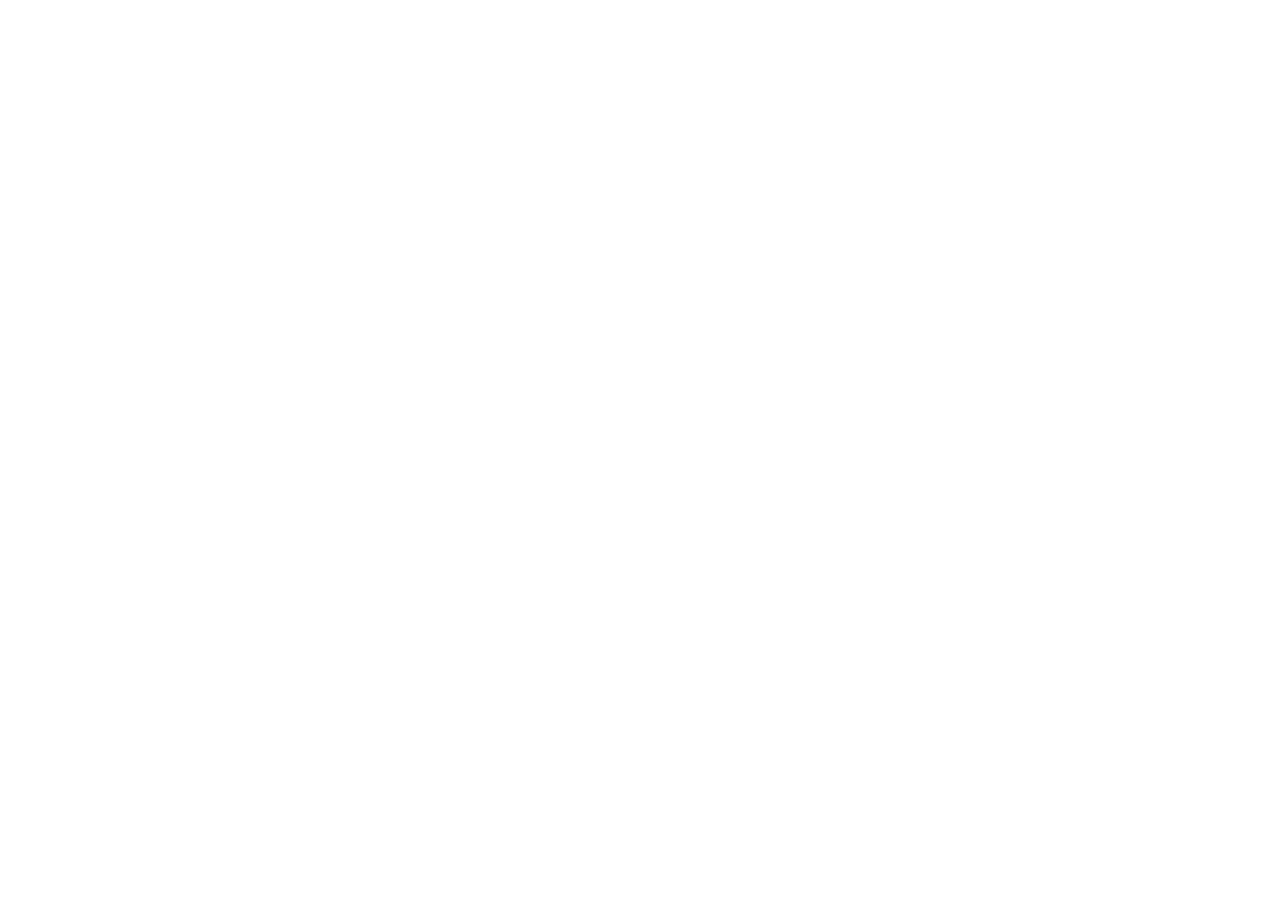
==== site/index.html @ f1890122 "updating" ====
<!doctype html>
<!--[if IEMobile 7]><html class="no-js iem7"><![endif]-->
<!--[if lt IE 7]><html class="no-js ie6" lang="en"><![endif]-->
<!--[if (IE 7)&!(IEMobile)]><html class="no-js ie7" lang="en"><![endif]-->
<!--[if (IE 8)&!(IEMobile)]><html class="no-js ie8" lang="en"><![endif]-->
<!--[if gt IE 8]><!--><html class="no-js" lang="en"><!--<![endif]-->
<!--[if (gte IE 9)|(gt IEMobile 7)]><!--><html class="no-js" lang="en"><!--<![endif]-->

<head>
	
	<title>Title</title>
	
	<!-- meta data -->
	<meta http-equiv="Content-type" content="text/html; charset=utf-8">
	<meta name="keywords" content="">
	<meta name="description" content="">
	<meta name="viewport" content="width=device-width, target-densitydpi=160dpi, initial-scale=1.0">
	
	<!-- css -->
	<link rel="stylesheet" href="/_assets/_css/screen.css">
	
	<!-- js -->
	<script src="/_assets/_js/_lib/modernizr-2.0.6.min.js"></script> <!-- http://modernizr.com/docs/#whatis -->
	<script src="/_assets/_js/_lib/jquery-1.6.2.min.js"></script>
	
	<!-- icons -->
		<!-- For iPhone 4 -->
		<link rel="apple-touch-icon-precomposed" sizes="114x114" href="/_assets/_img/h/apple-touch-icon.png">
		<!-- For iPad 1-->
		<link rel="apple-touch-icon-precomposed" sizes="72x72" href="/_assets/_img/m/apple-touch-icon.png">
		<!-- For iPhone 3G, iPod Touch and Android -->
		<link rel="apple-touch-icon-precomposed" href="/_assets/_img/l/apple-touch-icon-precomposed.png">
		<!-- For Nokia -->
		<link rel="shortcut icon" href="/_assets/_img/l/apple-touch-icon.png">
		<!-- For everything else -->
		<link rel="shortcut icon" href="/favicon.ico">



	<!-- site credits -->
	<link type="text/plain" rel="author" href="/humans.txt" />
	
	<!-- antiquated browser support -->


	<!-- front end include loading ****NOT FOR USE IN PRODUCTION**** -->
	<script type="text/javascript" charset="utf-8">
	(function($){
		$(function() {
			$('header[role="main"]').load('/_assets/_includes/header.html');
			$('footer[role="main"]').load('/_assets/_includes/footer.html');
			$('aside[role="navigation"]').load('/_assets/_includes/side-nav.html');
		});
	})( jQuery.noConflict() );
	</script>
	
	<!-- foundation add on -->
	<link rel="stylesheet" href="/_assets/_css/foundation.css">
	<script src="/_assets/_js/foundation.js"></script>
	<script src="/_assets/_js/app.js"></script>
	
</head>
<body>

<header role="main">
	<!-- THIS WILL BE REPLACED BY THE CONTENT OF /_assets/_includes/header.html -->
</header>

<div role="main" id="wrapper">

</div>
<!-- end #wrapper -->

<footer role="main">
	<!-- THIS WILL BE REPLACED BY THE CONTENT OF /_assets/_includes/footer.html -->
</footer>


<!-- scripts -->
<script src="/_assets/_js/application.js"></script>
<script src="/_assets/_js/_lib/helper.js"></script>

<script>
// iOS scale bug fix
MBP.scaleFix();

// Respond.js
yepnope({
	test : Modernizr.mq('(only all)'),
	nope : ['/_assets/_js/_lib/respond.min.js']
});
</script>

<script>
var _gaq=[['_setAccount','UA-XXXXX-X'],['_trackPageview']]; // Change UA-XXXXX-X to be your site's ID
(function(d,t){var g=d.createElement(t),s=d.getElementsByTagName(t)[0];g.src=('https:'==location.protocol?'//ssl':'//www')+'.google-analytics.com/ga.js';s.parentNode.insertBefore(g,s)}(document,'script'));
</script>

</body>
</html>
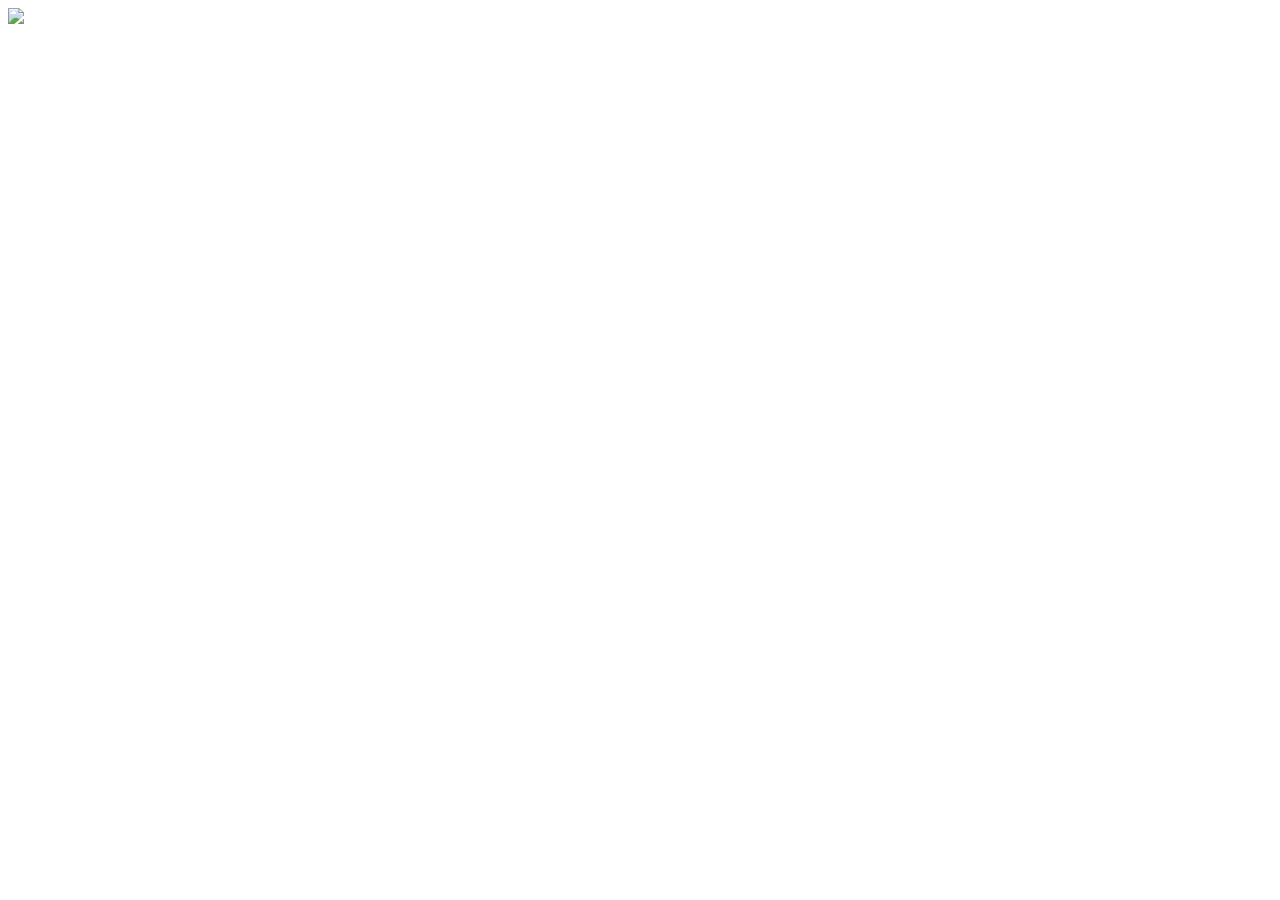
==== commit 8877b5e0: "adding in SMACSS structure" ====
--- a/site/index.html
+++ b/site/index.html
@@ -16,13 +16,14 @@
 	<meta name="description" content="">
 	<meta name="viewport" content="width=device-width, target-densitydpi=160dpi, initial-scale=1.0">
 	
-	<!-- css -->
-	<link rel="stylesheet" href="/_assets/_css/screen.css">
+	<!-- core css -->
+	<link rel="stylesheet" href="/_assets/_css/core.css">
+	<link rel="stylesheet" href="/_assets/_css/site.css">
 	
-	<!-- js -->
-	<script src="/_assets/_js/_lib/modernizr-2.0.6.min.js"></script> <!-- http://modernizr.com/docs/#whatis -->
-	<script src="/_assets/_js/_lib/jquery-1.6.2.min.js"></script>
-	
+	<!-- core js -->
+	<script src="/_assets/_js/_lib/modernizr.min.js"></script> <!-- http://modernizr.com/docs/#whatis -->
+	<script src="//ajax.googleapis.com/ajax/libs/jquery/1.8.3/jquery.min.js"></script>
+
 	<!-- icons -->
 		<!-- For iPhone 4 -->
 		<link rel="apple-touch-icon-precomposed" sizes="114x114" href="/_assets/_img/h/apple-touch-icon.png">
@@ -41,39 +42,13 @@
 	<link type="text/plain" rel="author" href="/humans.txt" />
 	
 	<!-- antiquated browser support -->
+	<!--[if lt IE 9]><script src="/_assets/_js/_lib/respond.min.js"></script><![endif]-->
 
-
-	<!-- front end include loading ****NOT FOR USE IN PRODUCTION**** -->
-	<script type="text/javascript" charset="utf-8">
-	(function($){
-		$(function() {
-			$('header[role="main"]').load('/_assets/_includes/header.html');
-			$('footer[role="main"]').load('/_assets/_includes/footer.html');
-			$('aside[role="navigation"]').load('/_assets/_includes/side-nav.html');
-		});
-	})( jQuery.noConflict() );
-	</script>
-	
-	<!-- foundation add on -->
-	<link rel="stylesheet" href="/_assets/_css/foundation.css">
-	<script src="/_assets/_js/foundation.js"></script>
-	<script src="/_assets/_js/app.js"></script>
 	
 </head>
 <body>
 
-<header role="main">
-	<!-- THIS WILL BE REPLACED BY THE CONTENT OF /_assets/_includes/header.html -->
-</header>
-
-<div role="main" id="wrapper">
-
-</div>
-<!-- end #wrapper -->
-
-<footer role="main">
-	<!-- THIS WILL BE REPLACED BY THE CONTENT OF /_assets/_includes/footer.html -->
-</footer>
+<img src="//placehold.it/1000x1000">
 
 
 <!-- scripts -->
@@ -83,16 +58,12 @@
 <script>
 // iOS scale bug fix
 MBP.scaleFix();
-
-// Respond.js
-yepnope({
-	test : Modernizr.mq('(only all)'),
-	nope : ['/_assets/_js/_lib/respond.min.js']
-});
 </script>
 
 <script>
-var _gaq=[['_setAccount','UA-XXXXX-X'],['_trackPageview']]; // Change UA-XXXXX-X to be your site's ID
+
+//Google Analytics
+var _gaq=[['_setAccount','UA-XXXXX-X'],['_trackPageview']];
 (function(d,t){var g=d.createElement(t),s=d.getElementsByTagName(t)[0];g.src=('https:'==location.protocol?'//ssl':'//www')+'.google-analytics.com/ga.js';s.parentNode.insertBefore(g,s)}(document,'script'));
 </script>
 
